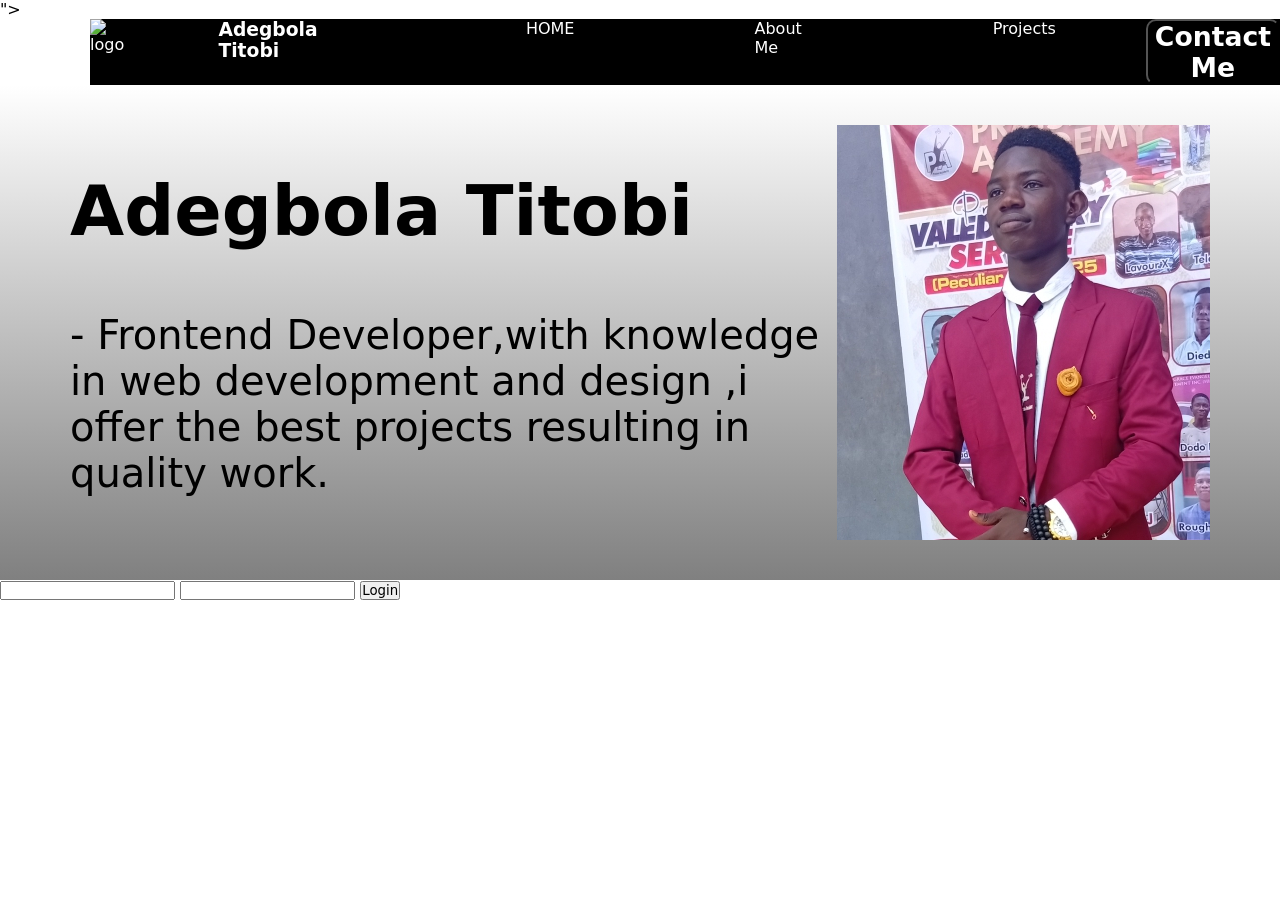
==== 1stportfolio.html @ 9365c115 "Initial commit" ====
<!DOCTYPE html>
<html lang="en">
<head>
    <meta charset="UTF-8">
    <meta name="viewport" content="width=device-width, initial-scale=1.0">
    <title>Document</title>
    <link rel="stylesheet" href="1st portfolio.css">
    <link rel="stylesheet" href="">
    <link rel="stylesheet"  href="https://cdnjs.cloudflare.com/ajax/libs/font-awesome/6.5.1/css/all.min.css" />">
</head>
<body>
    <div class="adegbola ">
        <img src="" alt="logo">
            <h3>Adegbola Titobi</h3>
            <p>HOME</p>
            <p>About Me</p>
            <p>Projects</p>
            <button>
            <h1>Contact Me</h1>
            </button>
    </div>

     <div class="portfolio">
        <div class="at">
        <h1 >Adegbola Titobi</h1>
        <p>- Frontend Developer,with knowledge <br> in web development  and design ,i <br> offer the best projects resulting in <br> quality work.</p>
        </div>
            <img src="images/IMG_20250724_163634.jpg" alt="">
    </div>

 
</body>





<!DOCTYPE html>
<html lang="en">
<head>
    <meta charset="UTF-8">
    <meta name="viewport" content="width=device-width, initial-scale=1.0">
    <title>Document</title>
</head>
<body>
    


    


    <form  id="loginForm">
        <label for="">
            <input type="email" name="" id="Email">
        </label>
        <label for="">
            <input type="password" name="" id="pass">
        </label>

        <button>Login</button>
    </form>

















    <script>


            const loginForm = document.getElementById('loginForm');
            const Email  = document.getElementById('Email');
            const pass = document.getElementById('pass');



            loginForm.addEventListener('submit', async (e)=>{
                e.preventDefault();
                const email = Email.value.trim();
                const password = pass.value.trim();


                if(!email || !password){
                    alert('Please enter your details');
                    return;
                }


                alert('loading')
                try{

                    const res = await fetch("http://localhost:5000/login",{
                        method: "POST",
                        headers: {"Content-Type":"Application/json"},
                        body: JSON.stringify({email, password})
                    });


                    const data = await res.json();


                    if(!res.ok){
                        console.log(data.message);
                    }

                    if(res.ok){
                        alert(data.message)
                    }


                }catch(err){
                    console.error(err.message);
                }



            })




















        

     


             async function sendData() {
                

                const res = await fetch ("http://localhost:5000/login", {

                    method: "POST",
                    headers: {"Content-Type": "Application/json"},
                    body: JSON.stringify({email: "ayo" })


                    });


                    const data = await res.json();

                    if(!res.ok){
                        console.log(data.message);
                        return
                    }


                    console.log(data);








                
             }

            //  sendData();

            

    </script>
</body>
</html>
</html>
---- 1st portfolio.css ----
* {
    margin: 0;
    padding: 0;
    box-sizing: border-box;
    font-family: system-ui;
}


.bl{
     background: linear-gradient(white,gray);
}



body{
    margin: 0;
    padding: 0;
    box-sizing: border-box;
}

.adegbola{
     display: flex;
     gap: 90px;
     margin-left: 90px;
     background-color: black;
     color: white;
}

.adegbola p{
     margin-left: 90px;
}

.adegbola button{
     background-color: black;
     color: white;
     border-radius: 10px;
}

.portfolio{
     display: flex;
     align-items: center;
     background-color: aqua;
     justify-content: space-between;
     padding: 40px 70px;
     flex-wrap: wrap;
     background: linear-gradient(white,gray);
}

.portfolio img{
     animation:cont 4.0s infinite ;
}

@keyframes cont{
     0%{
          transform: translateY(-20px);
     }
     50%{
          transform: translateY(20px);  
     }
     100%{
          transform: translateY(-20px);
     }
     
}

.at{
     
}
.at h1{
     font-size: 70px;
}

.at p{
     font-size: 40px;
     margin-top: 60px;
}
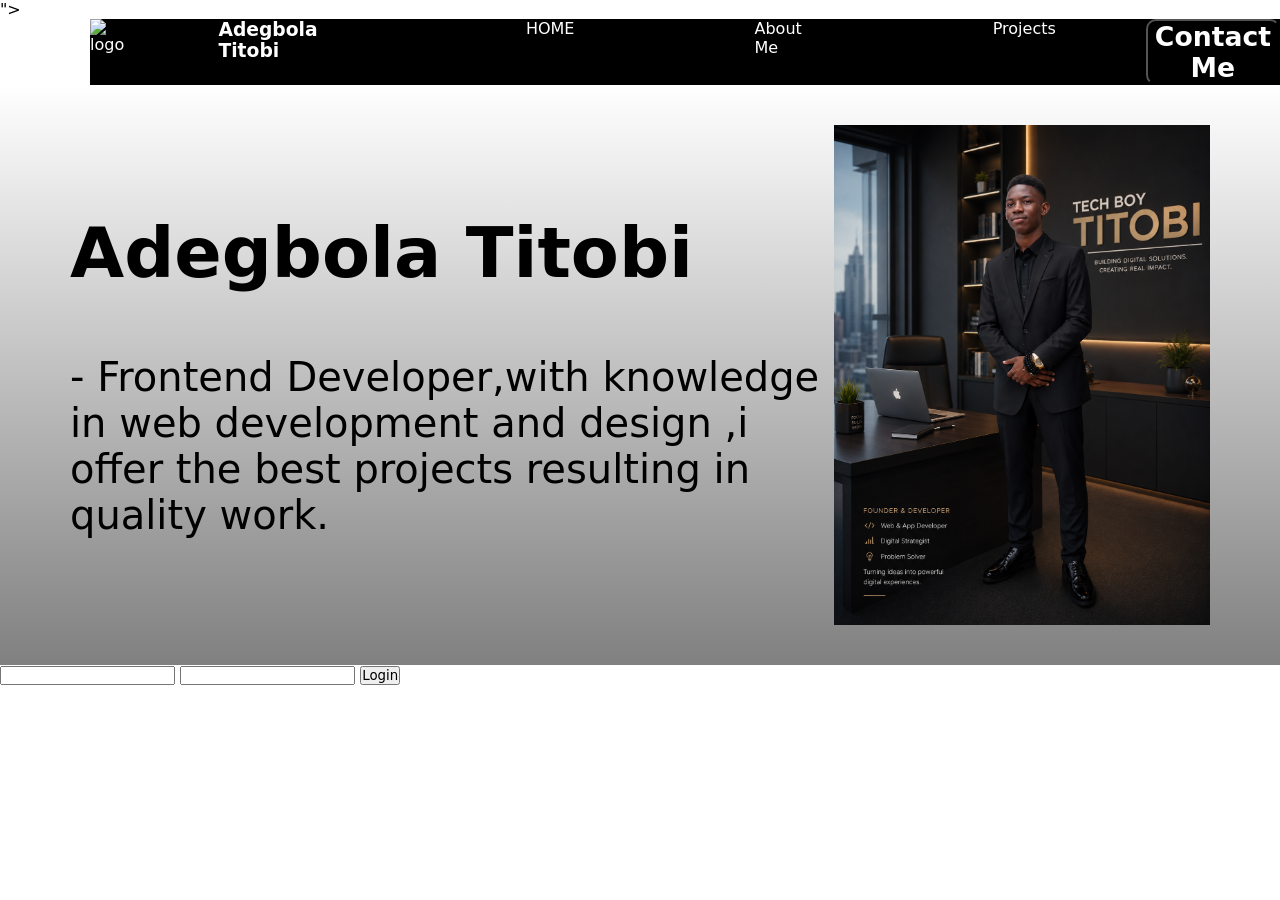
==== commit fc1b6947: "updated project" ====
--- a/1stportfolio.html
+++ b/1stportfolio.html
@@ -25,7 +25,7 @@
         <h1 >Adegbola Titobi</h1>
         <p>- Frontend Developer,with knowledge <br> in web development  and design ,i <br> offer the best projects resulting in <br> quality work.</p>
         </div>
-            <img src="images/IMG_20250724_163634.jpg" alt="">
+            <img src="images/Picture prtfolio.png" alt="" with="30" height="500">
     </div>
 
  
